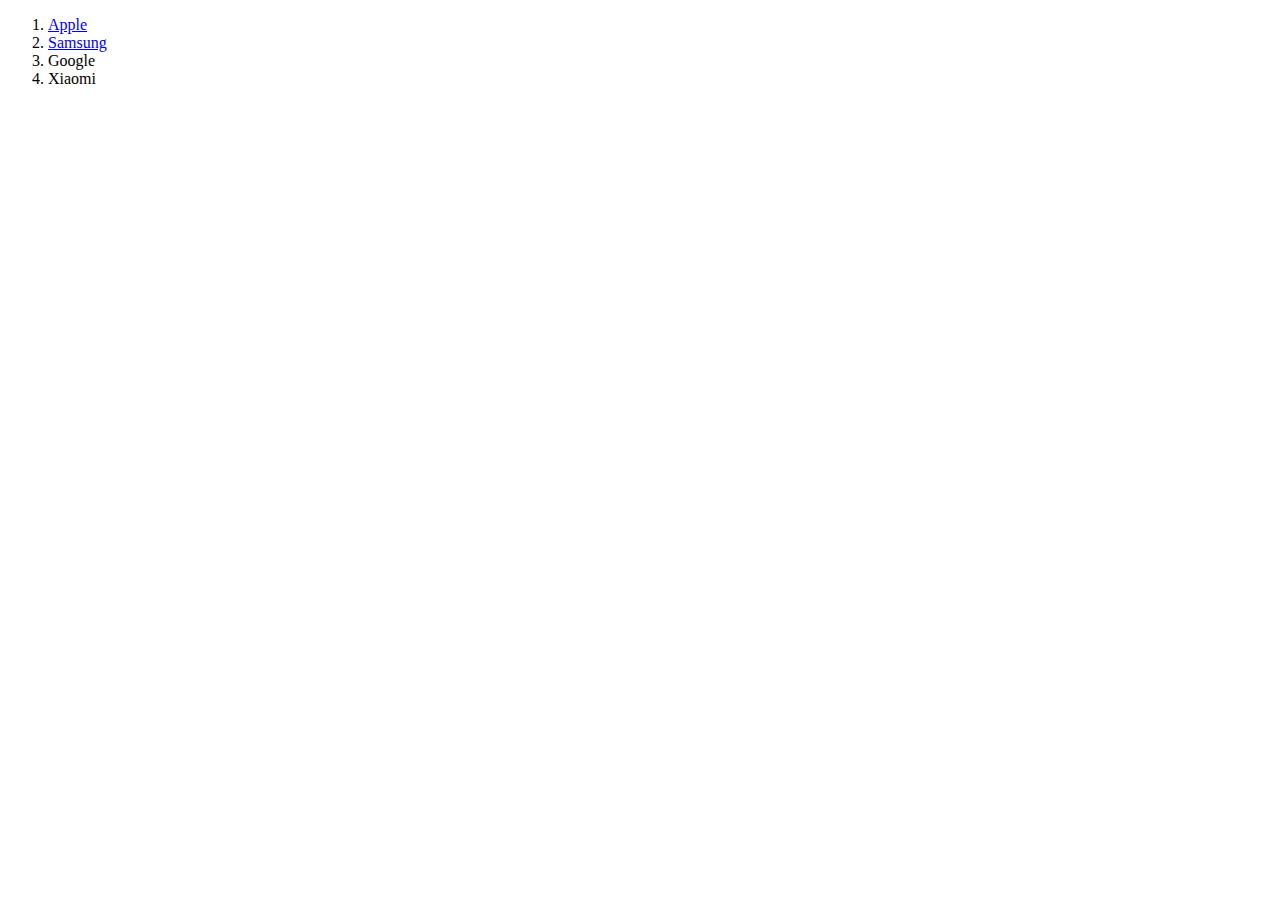
==== BestSmarthphoneC.html @ 017b60bb "Add initial CV website sites" ====
<!DOCTYPE html>
<html lang="en">
<head>
    <meta charset="UTF-8">
    <meta name="viewport" content="width=device-width, initial-scale=1.0">
    <title>My Education</title>
</head>
<body>
    <ol>
        <li><a href="https://apple.com/">Apple</a></li>
        <li><a href="https://www.samsung.com/cz/">Samsung</a></li>
        <li>Google</li>
        <li>Xiaomi</li>
    </ol>
</body>
</html>
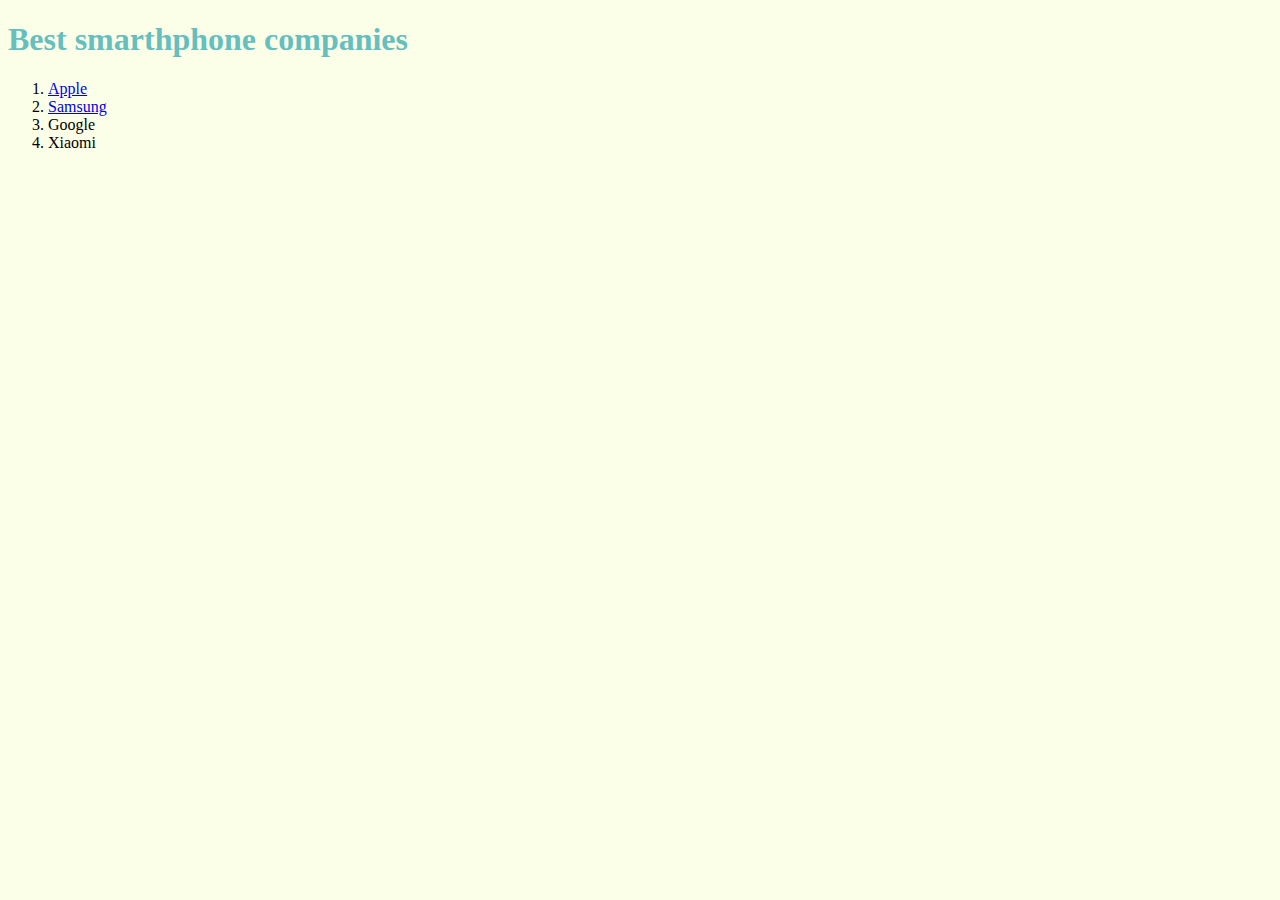
==== commit 0609d7c1: "first css changes" ====
--- a/BestSmarthphoneC.html
+++ b/BestSmarthphoneC.html
@@ -3,9 +3,11 @@
 <head>
     <meta charset="UTF-8">
     <meta name="viewport" content="width=device-width, initial-scale=1.0">
-    <title>My Education</title>
+    <link rel="stylesheet" href="/css/styles.css">
+    <title>Best Smarthphone Companies</title>
 </head>
 <body>
+    <h1>Best smarthphone companies</h1>
     <ol>
         <li><a href="https://apple.com/">Apple</a></li>
         <li><a href="https://www.samsung.com/cz/">Samsung</a></li>
--- a/css/styles.css
+++ b/css/styles.css
@@ -0,0 +1,13 @@
+body {
+    background-color: #FCFFE7;
+}
+hr {
+    color: grey;
+    border-style: none;
+    border-top: dotted;
+    border-width: 5px;
+    width: 5%;
+}
+h1, h3{
+    color: #66BFBF;
+}